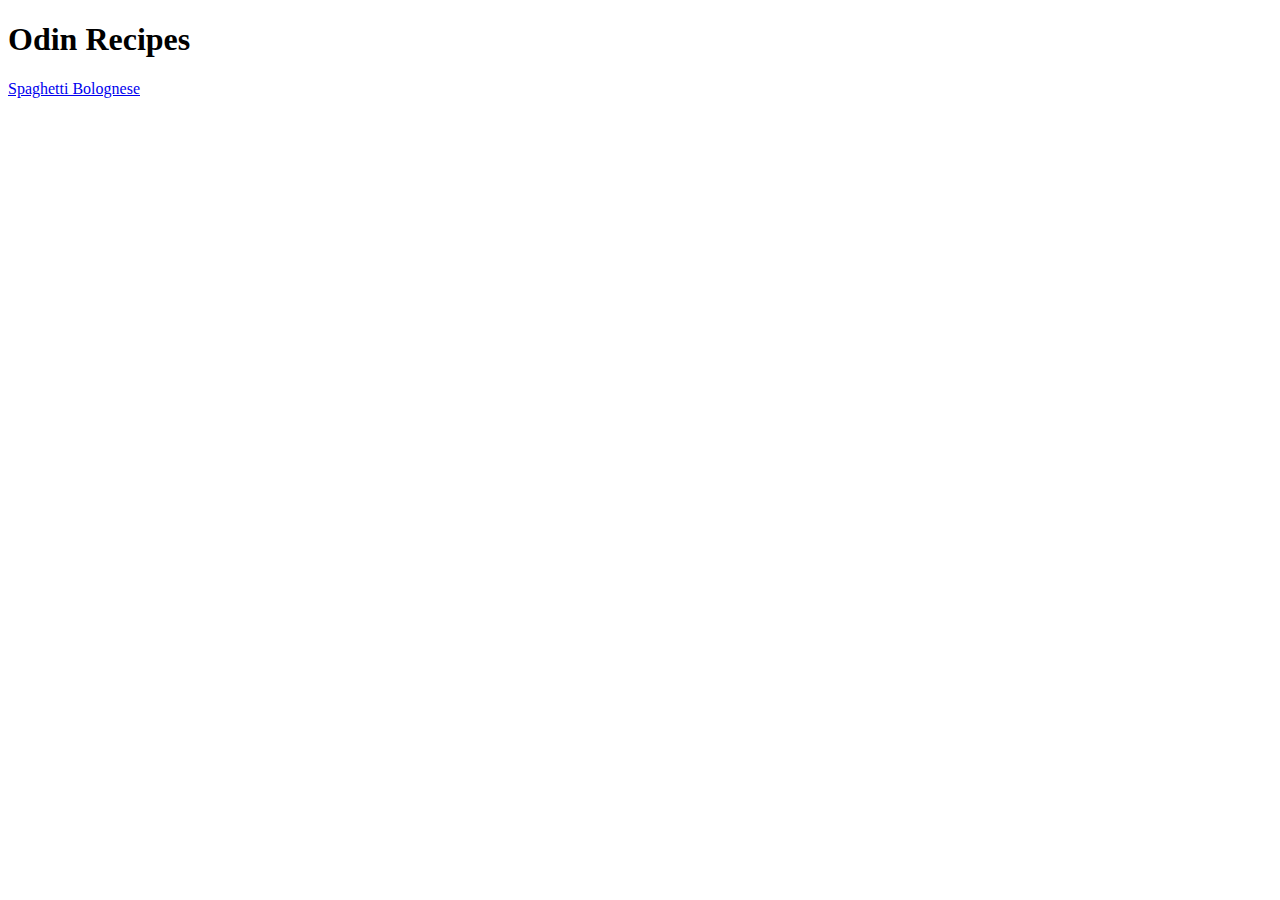
==== index.html @ f546e5cb "Add index.html incl. header and first recipe link" ====
<!DOCTYPE html>
<html lang="en">
<head>
    <meta charset="UTF-8">
    <meta http-equiv="X-UA-Compatible" content="IE=edge">
    <meta name="viewport" content="width=device-width, initial-scale=1.0">
    <title>Document</title>
</head>
<body>
    <h1>Odin Recipes</h1>
    <a href="recipes/bolognese.html">Spaghetti Bolognese</a>
</body>
</html>
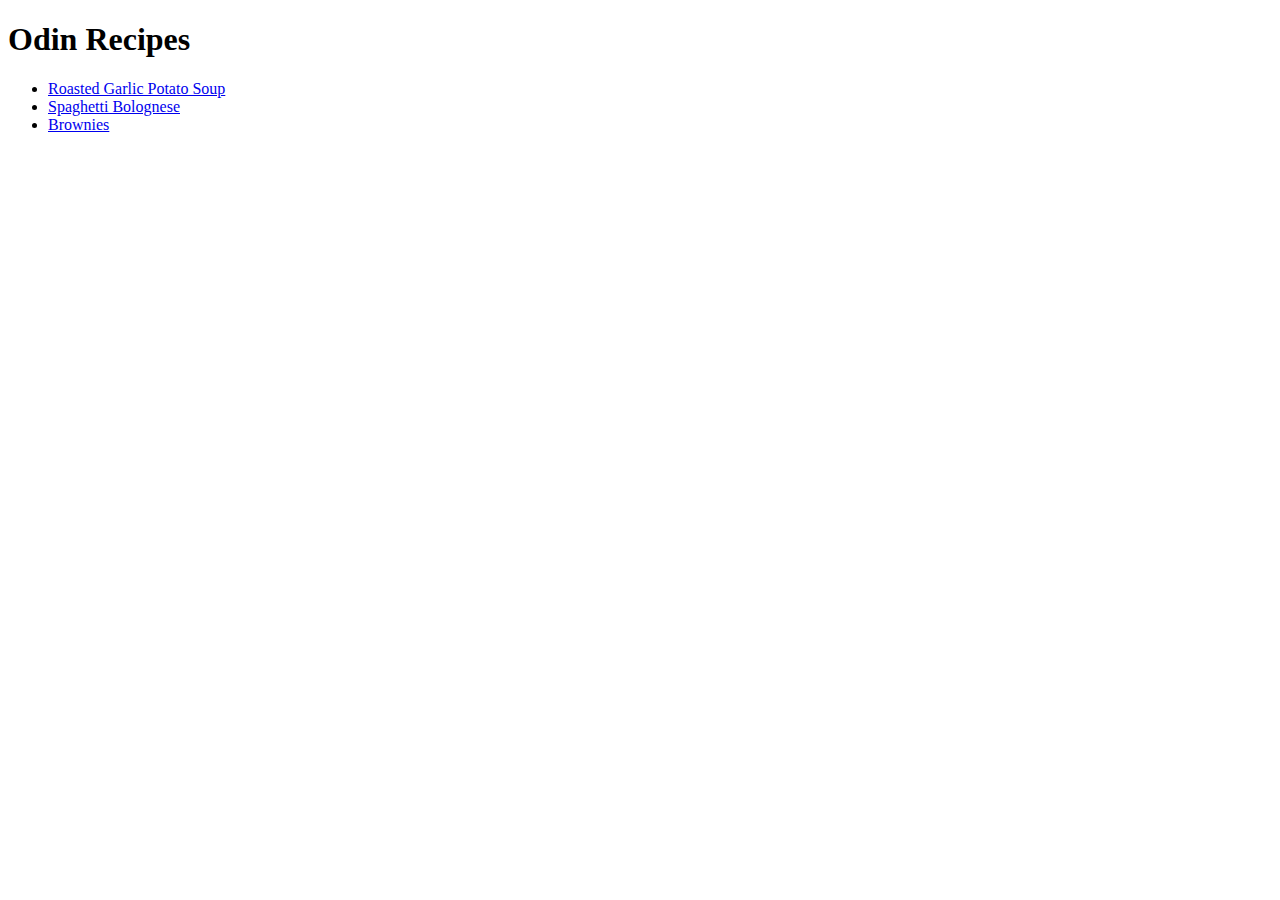
==== commit b5b77706: "Add 2 more recipes" ====
--- a/index.html
+++ b/index.html
@@ -8,6 +8,10 @@
 </head>
 <body>
     <h1>Odin Recipes</h1>
-    <a href="recipes/bolognese.html">Spaghetti Bolognese</a>
+    <ul>
+        <li><a href="recipes/garlic-soup.html">Roasted Garlic Potato Soup</a></li>
+        <li><a href="recipes/bolognese.html">Spaghetti Bolognese</a></li>
+        <li><a href="recipes/brownies.html">Brownies</a></li>
+    </ul>
 </body>
 </html>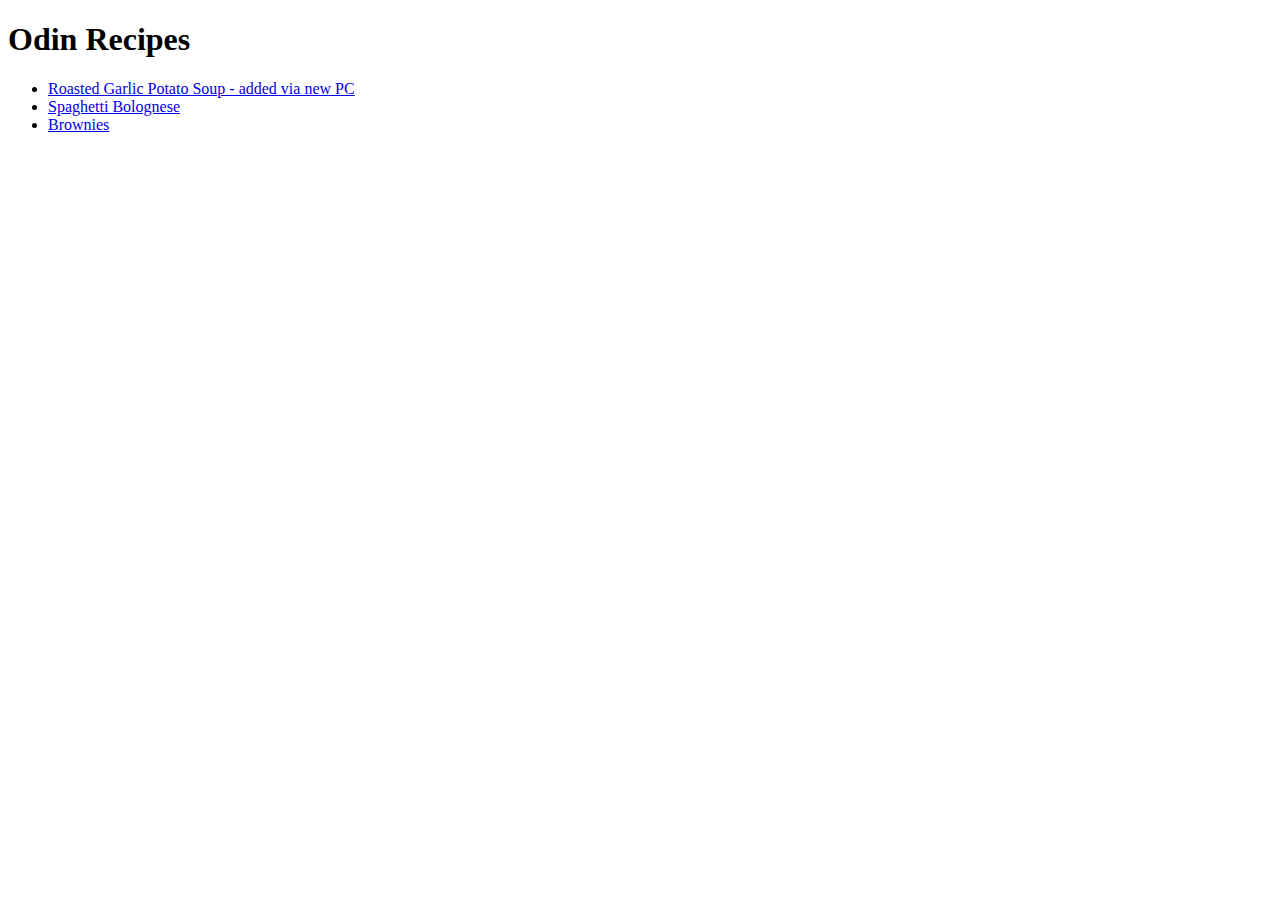
==== commit aa1b7aa9: "Added via new PC" ====
--- a/index.html
+++ b/index.html
@@ -9,7 +9,7 @@
 <body>
     <h1>Odin Recipes</h1>
     <ul>
-        <li><a href="recipes/garlic-soup.html">Roasted Garlic Potato Soup</a></li>
+        <li><a href="recipes/garlic-soup.html">Roasted Garlic Potato Soup - added via new PC</a></li>
         <li><a href="recipes/bolognese.html">Spaghetti Bolognese</a></li>
         <li><a href="recipes/brownies.html">Brownies</a></li>
     </ul>
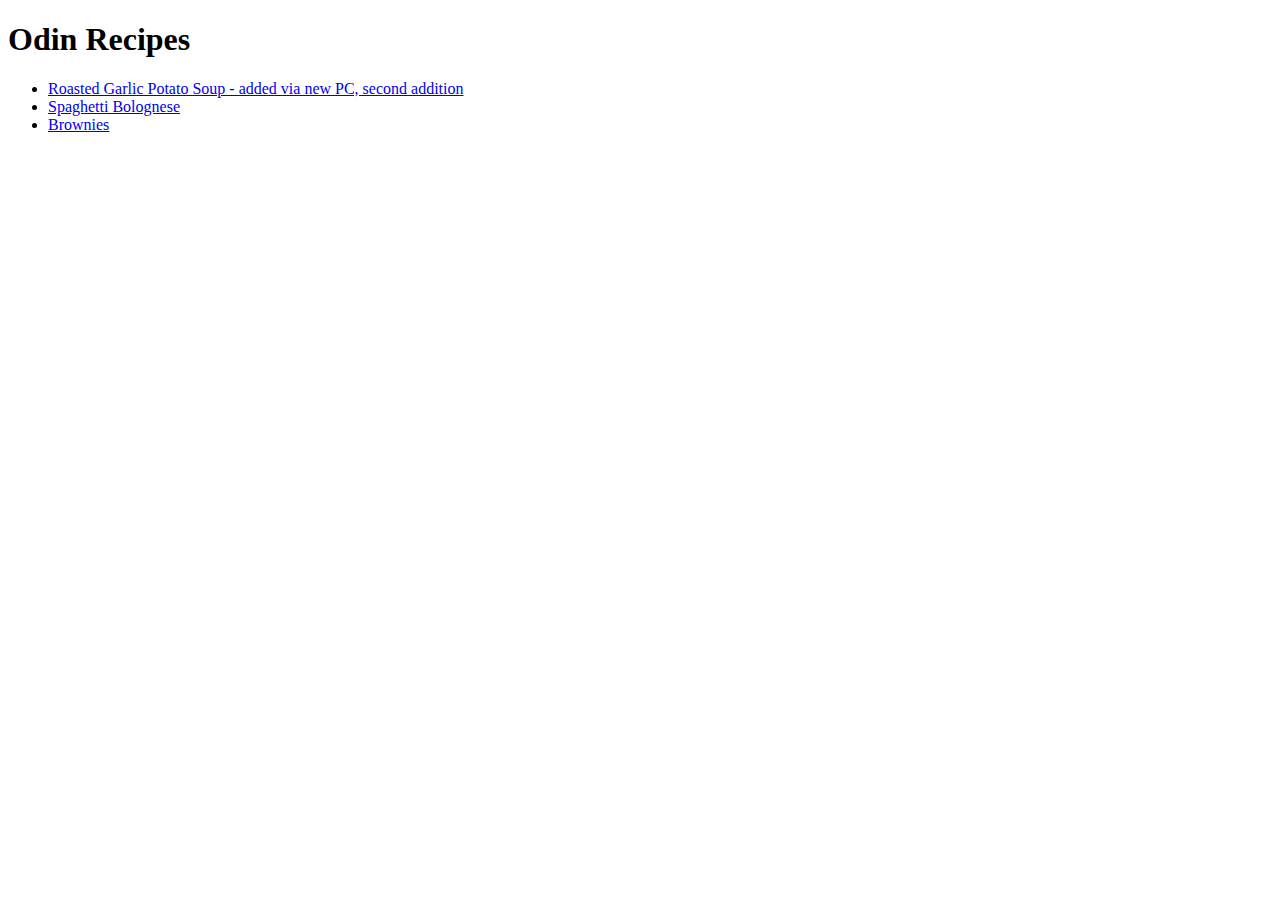
==== commit 52072112: "Added another line from new PC" ====
--- a/index.html
+++ b/index.html
@@ -9,7 +9,7 @@
 <body>
     <h1>Odin Recipes</h1>
     <ul>
-        <li><a href="recipes/garlic-soup.html">Roasted Garlic Potato Soup - added via new PC</a></li>
+        <li><a href="recipes/garlic-soup.html">Roasted Garlic Potato Soup - added via new PC, second addition</a></li>
         <li><a href="recipes/bolognese.html">Spaghetti Bolognese</a></li>
         <li><a href="recipes/brownies.html">Brownies</a></li>
     </ul>
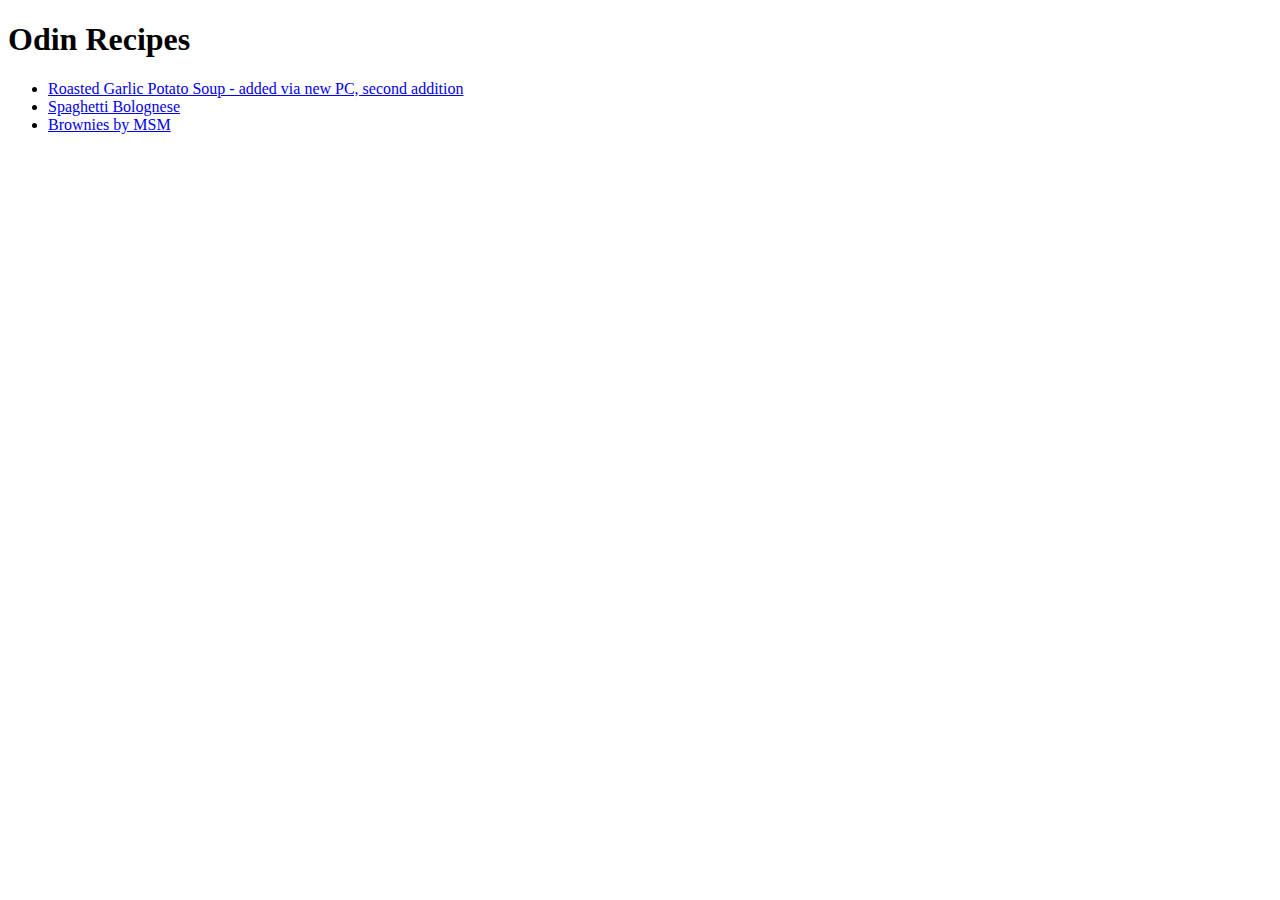
==== commit 227eb75e: "changed brownies link name" ====
--- a/index.html
+++ b/index.html
@@ -11,7 +11,7 @@
     <ul>
         <li><a href="recipes/garlic-soup.html">Roasted Garlic Potato Soup - added via new PC, second addition</a></li>
         <li><a href="recipes/bolognese.html">Spaghetti Bolognese</a></li>
-        <li><a href="recipes/brownies.html">Brownies</a></li>
+        <li><a href="recipes/brownies.html">Brownies by MSM</a></li>
     </ul>
 </body>
 </html>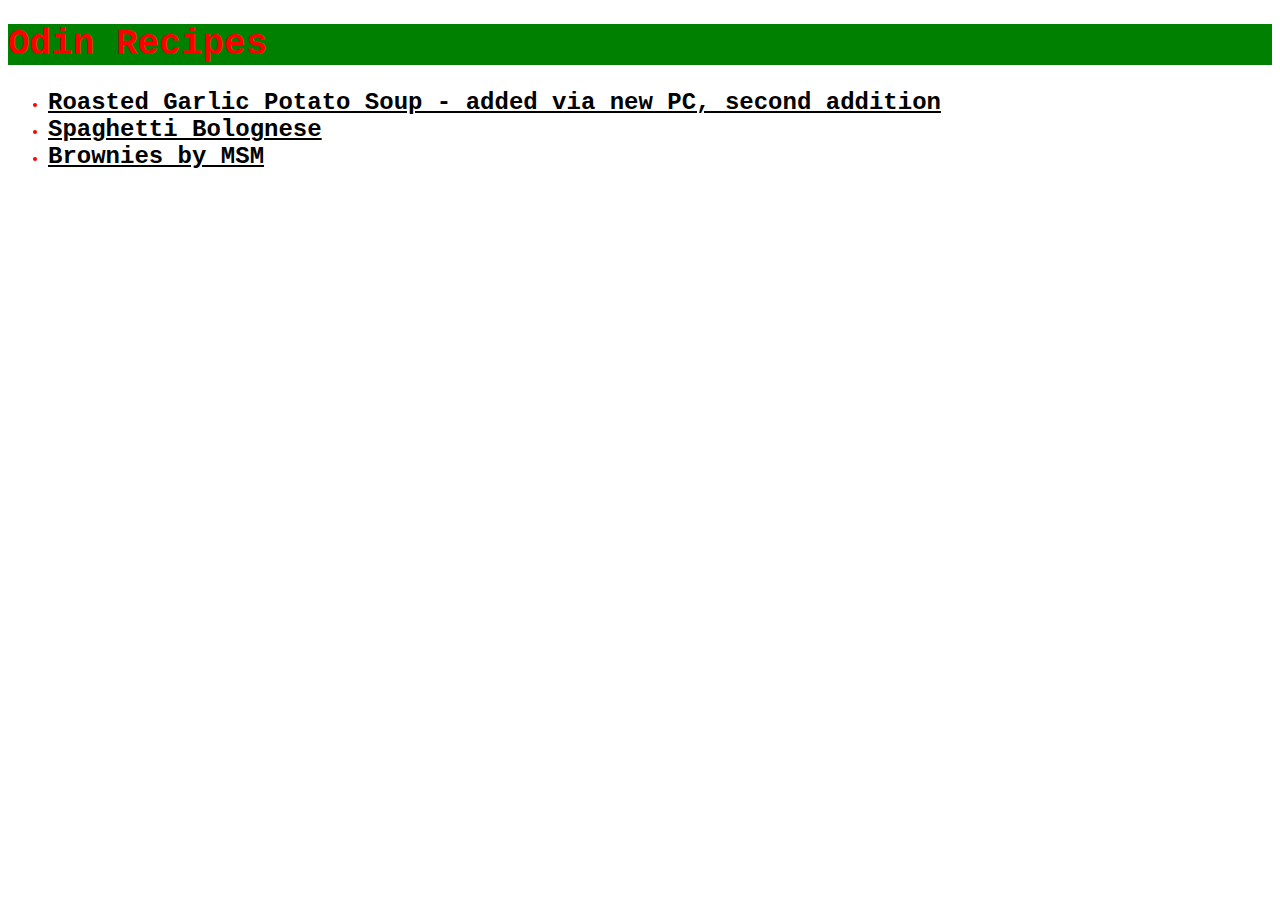
==== commit 750b2786: "Changed Brownies Image" ====
--- a/index.html
+++ b/index.html
@@ -5,6 +5,7 @@
     <meta http-equiv="X-UA-Compatible" content="IE=edge">
     <meta name="viewport" content="width=device-width, initial-scale=1.0">
     <title>Document</title>
+    <link rel="stylesheet" href="stylesheet.css">
 </head>
 <body>
     <h1>Odin Recipes</h1>
--- a/stylesheet.css
+++ b/stylesheet.css
@@ -0,0 +1,16 @@
+body {
+    color: red;
+    font-family: 'Courier New', Courier, monospace;
+}
+
+h1 {
+    font-size: 36px;
+    background-color: green;
+}
+
+li a {
+    color: black;
+    font-weight: bold;
+    font-size: 24px;
+}
+
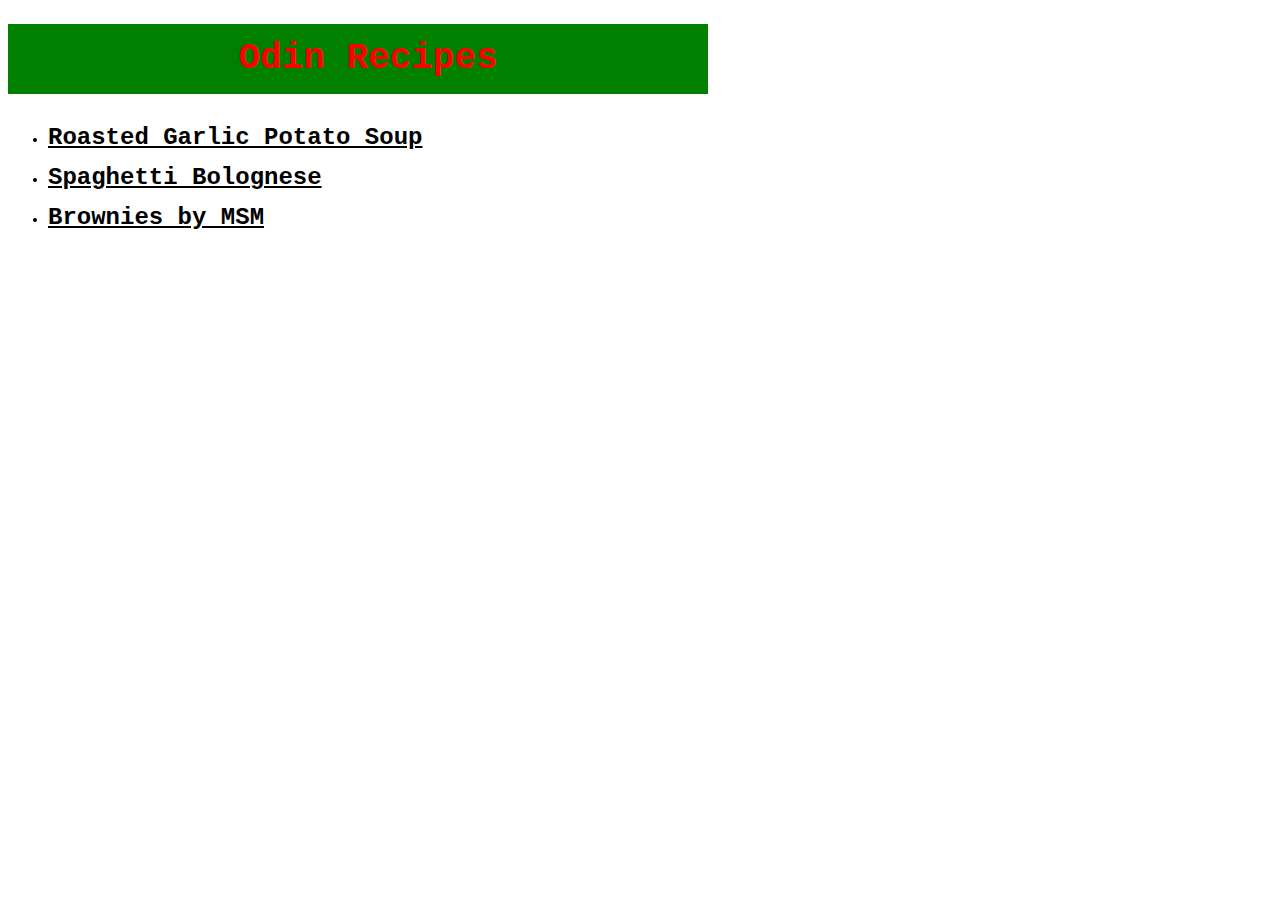
==== commit 9c7142f9: "Applied css to all pages, added container" ====
--- a/index.html
+++ b/index.html
@@ -4,15 +4,17 @@
     <meta charset="UTF-8">
     <meta http-equiv="X-UA-Compatible" content="IE=edge">
     <meta name="viewport" content="width=device-width, initial-scale=1.0">
-    <title>Document</title>
+    <title>Odin Recipes</title>
     <link rel="stylesheet" href="stylesheet.css">
 </head>
 <body>
-    <h1>Odin Recipes</h1>
-    <ul>
-        <li><a href="recipes/garlic-soup.html">Roasted Garlic Potato Soup - added via new PC, second addition</a></li>
-        <li><a href="recipes/bolognese.html">Spaghetti Bolognese</a></li>
-        <li><a href="recipes/brownies.html">Brownies by MSM</a></li>
-    </ul>
+    <div class="container">
+        <h1>Odin Recipes</h1>
+        <ul>
+            <li><a href="recipes/garlic-soup.html">Roasted Garlic Potato Soup</a></li>
+            <li><a href="recipes/bolognese.html">Spaghetti Bolognese</a></li>
+            <li><a href="recipes/brownies.html">Brownies by MSM</a></li>
+        </ul>
+    </div>
 </body>
 </html>--- a/stylesheet.css
+++ b/stylesheet.css
@@ -1,16 +1,29 @@
 body {
-    color: red;
+    color: black;
     font-family: 'Courier New', Courier, monospace;
 }
 
 h1 {
     font-size: 36px;
     background-color: green;
+    color: red;
+    line-height: 70px;
+    padding-left: 20px;
+    text-align: center;
 }
 
 li a {
     color: black;
     font-weight: bold;
     font-size: 24px;
+    line-height: 40px;
 }
 
+img {
+    width: 700px;
+    height: auto;
+}
+
+.container {
+    width: 700px;
+}
